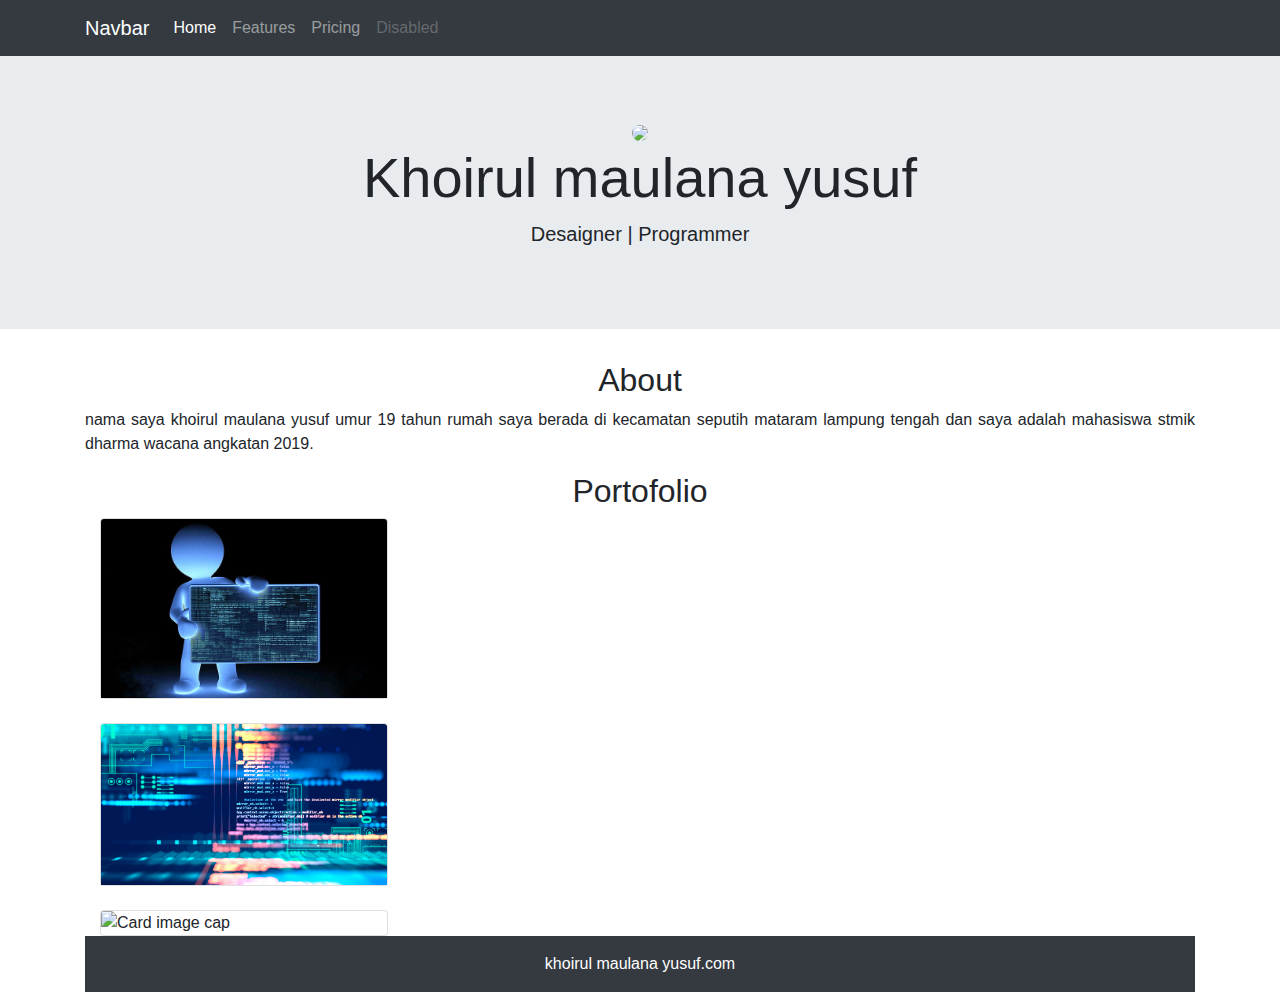
==== portofolio.html @ e4c2018e "upload tugas" ====
<!doctype html>
<html lang="en">
  <head>
    <!-- Required meta tags -->
    <meta charset="utf-8">
    <meta name="viewport" content="width=device-width, initial-scale=1, shrink-to-fit=no">

    <!-- Bootstrap CSS -->
    <link rel="stylesheet" href="https://maxcdn.bootstrapcdn.com/bootstrap/4.0.0/css/bootstrap.min.css" integrity="sha384-Gn5384xqQ1aoWXA+058RXPxPg6fy4IWvTNh0E263XmFcJlSAwiGgFAW/dAiS6JXm" crossorigin="anonymous">

    <title>MyPortofolio</title>
  </head>
  <body>


<!-- Navbar -->

<nav class="navbar navbar-expand-lg navbar-dark bg-dark">
  <div class="container">
  <a class="navbar-brand" href="#">Navbar</a>
  <button class="navbar-toggler" type="button" data-toggle="collapse" data-target="#navbarNav" aria-controls="navbarNav" aria-expanded="false" aria-label="Toggle navigation">
    <span class="navbar-toggler-icon"></span>
  </button>
  <div class="collapse navbar-collapse" id="navbarNav">
    <ul class="navbar-nav">
      <li class="nav-item active">
        <a class="nav-link" href="#">Home <span class="sr-only">(current)</span></a>
      </li>
      <li class="nav-item">
        <a class="nav-link" href="#">Features</a>
      </li>
      <li class="nav-item">
        <a class="nav-link" href="#">Pricing</a>
      </li>
      <li class="nav-item">
        <a class="nav-link disabled" href="#">Disabled</a>
      </li>
    </ul>
  </div>
  </div>
</nav>

<!-- Navbar -->



<!-- Jumbotron -->

<div class="jumbotron jumbotron-fluid text-center">
  <div class="container">
    <img src="IMG20171221094413.JPG" width="22%" class="rounded-circle">
    <h1 class="display-4">Khoirul maulana yusuf</h1>
    <p class="lead">Desaigner | Programmer</p>
  </div>
</div>

<!-- Jumbotron -->


<!-- About -->

<div class="container">
  <div class="row">
    <div class="col text-center">
      
      <h2>About</h2>

    </div>  
  </div>
</div>


<div class="container">
  <div class="row text-justify">
    
    <div class="col">
      <p>nama saya khoirul maulana yusuf umur 19 tahun rumah saya berada di kecamatan seputih mataram lampung tengah 
        dan saya adalah mahasiswa stmik dharma wacana angkatan 2019.
      </p>
    </div>

  </div>
</div>
<!-- About -->



<!-- portofolio -->

<div class="container">
  <div class="row">
    <div class="col text-center">
      
      <h2>Portofolio</h2>

    </div>  
  </div>
</div>



<div class="container">
 
    <div class="col-md-6">
      
      <div class="card" style="width: 18rem;">
        <img class="card-img-top" src="programmer-wallpaper-preview.jpg" alt="Card image cap">
      </div>
        <br>
    </div>

    <div class="col-md-6">
      
      <div class="card" style="width: 18rem;">
        <img class="card-img-top" src="87-879470_computer-programming-coding-technology.jpg" alt="Card image cap">
      </div>
  </div>
    <br>
  <div class="col-md-6">
      
    <div class="card" style="width: 18rem;">
      <img class="card-img-top" src="techn.JPG" alt="Card image cap">
    </div>
</div>
<!-- portofolio -->


<!-- footer -->

<footer class="bg-dark text-white text-center">
  <div class="container">
    <div class="row">
      <div class="col pt-3">
        <p>khoirul maulana yusuf.com</p>
      </div>
    </div>
  </div>
</footer>

<!-- footer -->


    <!-- Optional JavaScript -->
    <!-- jQuery first, then Popper.js, then Bootstrap JS -->
    <script src="https://code.jquery.com/jquery-3.2.1.slim.min.js" integrity="sha384-KJ3o2DKtIkvYIK3UENzmM7KCkRr/rE9/Qpg6aAZGJwFDMVNA/GpGFF93hXpG5KkN" crossorigin="anonymous"></script>
    <script src="https://cdnjs.cloudflare.com/ajax/libs/popper.js/1.12.9/umd/popper.min.js" integrity="sha384-ApNbgh9B+Y1QKtv3Rn7W3mgPxhU9K/ScQsAP7hUibX39j7fakFPskvXusvfa0b4Q" crossorigin="anonymous"></script>
    <script src="https://maxcdn.bootstrapcdn.com/bootstrap/4.0.0/js/bootstrap.min.js" integrity="sha384-JZR6Spejh4U02d8jOt6vLEHfe/JQGiRRSQQxSfFWpi1MquVdAyjUar5+76PVCmYl" crossorigin="anonymous"></script>
  </body>
</html>
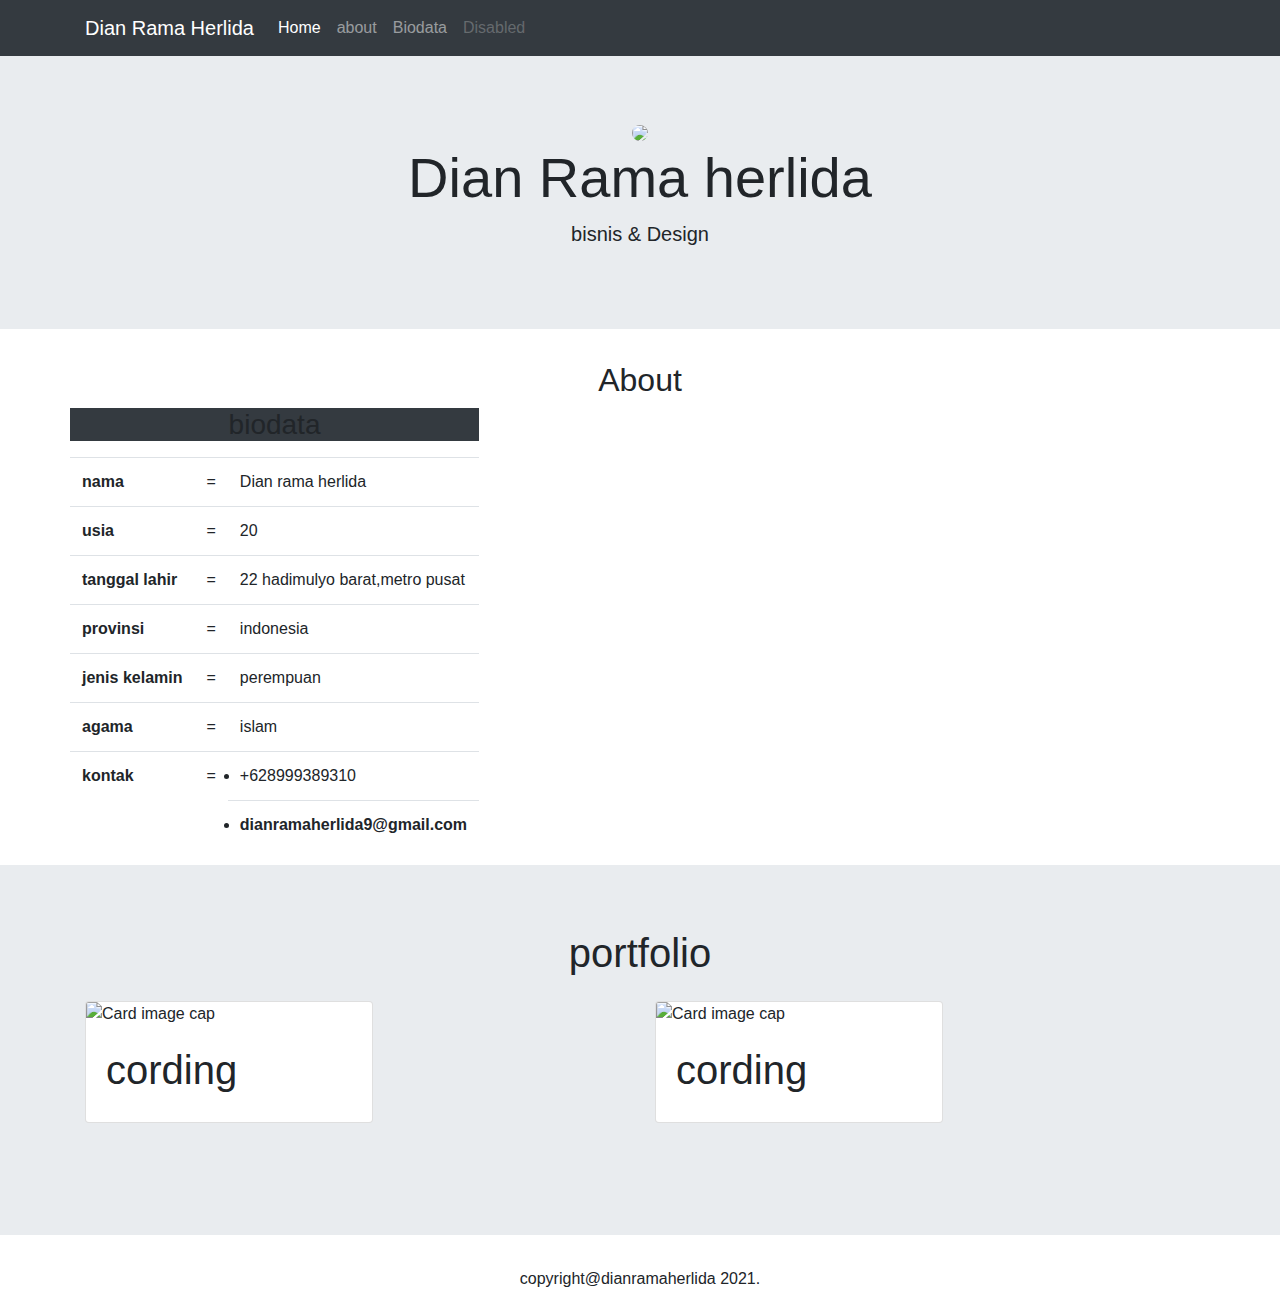
==== commit 302ca4f0: "19020020-DIAN RAMA HERLIDA-4SI-P1" ====
--- a/portofolio.html
+++ b/portofolio.html
@@ -1,149 +1,199 @@
-<!doctype html>
-<html lang="en">
-  <head>
-    <!-- Required meta tags -->
-    <meta charset="utf-8">
-    <meta name="viewport" content="width=device-width, initial-scale=1, shrink-to-fit=no">
-
-    <!-- Bootstrap CSS -->
-    <link rel="stylesheet" href="https://maxcdn.bootstrapcdn.com/bootstrap/4.0.0/css/bootstrap.min.css" integrity="sha384-Gn5384xqQ1aoWXA+058RXPxPg6fy4IWvTNh0E263XmFcJlSAwiGgFAW/dAiS6JXm" crossorigin="anonymous">
-
-    <title>MyPortofolio</title>
-  </head>
-  <body>
-
-
-<!-- Navbar -->
-
-<nav class="navbar navbar-expand-lg navbar-dark bg-dark">
-  <div class="container">
-  <a class="navbar-brand" href="#">Navbar</a>
-  <button class="navbar-toggler" type="button" data-toggle="collapse" data-target="#navbarNav" aria-controls="navbarNav" aria-expanded="false" aria-label="Toggle navigation">
-    <span class="navbar-toggler-icon"></span>
-  </button>
-  <div class="collapse navbar-collapse" id="navbarNav">
-    <ul class="navbar-nav">
-      <li class="nav-item active">
-        <a class="nav-link" href="#">Home <span class="sr-only">(current)</span></a>
-      </li>
-      <li class="nav-item">
-        <a class="nav-link" href="#">Features</a>
-      </li>
-      <li class="nav-item">
-        <a class="nav-link" href="#">Pricing</a>
-      </li>
-      <li class="nav-item">
-        <a class="nav-link disabled" href="#">Disabled</a>
-      </li>
-    </ul>
-  </div>
-  </div>
-</nav>
-
-<!-- Navbar -->
-
-
-
-<!-- Jumbotron -->
-
-<div class="jumbotron jumbotron-fluid text-center">
-  <div class="container">
-    <img src="IMG20171221094413.JPG" width="22%" class="rounded-circle">
-    <h1 class="display-4">Khoirul maulana yusuf</h1>
-    <p class="lead">Desaigner | Programmer</p>
-  </div>
-</div>
-
-<!-- Jumbotron -->
-
-
-<!-- About -->
-
-<div class="container">
-  <div class="row">
-    <div class="col text-center">
-      
-      <h2>About</h2>
-
-    </div>  
-  </div>
-</div>
-
-
-<div class="container">
-  <div class="row text-justify">
-    
-    <div class="col">
-      <p>nama saya khoirul maulana yusuf umur 19 tahun rumah saya berada di kecamatan seputih mataram lampung tengah 
-        dan saya adalah mahasiswa stmik dharma wacana angkatan 2019.
-      </p>
-    </div>
-
-  </div>
-</div>
-<!-- About -->
-
-
-
-<!-- portofolio -->
-
-<div class="container">
-  <div class="row">
-    <div class="col text-center">
-      
-      <h2>Portofolio</h2>
-
-    </div>  
-  </div>
-</div>
-
-
-
-<div class="container">
- 
-    <div class="col-md-6">
-      
-      <div class="card" style="width: 18rem;">
-        <img class="card-img-top" src="programmer-wallpaper-preview.jpg" alt="Card image cap">
-      </div>
-        <br>
-    </div>
-
-    <div class="col-md-6">
-      
-      <div class="card" style="width: 18rem;">
-        <img class="card-img-top" src="87-879470_computer-programming-coding-technology.jpg" alt="Card image cap">
-      </div>
-  </div>
-    <br>
-  <div class="col-md-6">
-      
-    <div class="card" style="width: 18rem;">
-      <img class="card-img-top" src="techn.JPG" alt="Card image cap">
-    </div>
-</div>
-<!-- portofolio -->
-
-
-<!-- footer -->
-
-<footer class="bg-dark text-white text-center">
-  <div class="container">
-    <div class="row">
-      <div class="col pt-3">
-        <p>khoirul maulana yusuf.com</p>
-      </div>
-    </div>
-  </div>
-</footer>
-
-<!-- footer -->
-
-
-    <!-- Optional JavaScript -->
-    <!-- jQuery first, then Popper.js, then Bootstrap JS -->
-    <script src="https://code.jquery.com/jquery-3.2.1.slim.min.js" integrity="sha384-KJ3o2DKtIkvYIK3UENzmM7KCkRr/rE9/Qpg6aAZGJwFDMVNA/GpGFF93hXpG5KkN" crossorigin="anonymous"></script>
-    <script src="https://cdnjs.cloudflare.com/ajax/libs/popper.js/1.12.9/umd/popper.min.js" integrity="sha384-ApNbgh9B+Y1QKtv3Rn7W3mgPxhU9K/ScQsAP7hUibX39j7fakFPskvXusvfa0b4Q" crossorigin="anonymous"></script>
-    <script src="https://maxcdn.bootstrapcdn.com/bootstrap/4.0.0/js/bootstrap.min.js" integrity="sha384-JZR6Spejh4U02d8jOt6vLEHfe/JQGiRRSQQxSfFWpi1MquVdAyjUar5+76PVCmYl" crossorigin="anonymous"></script>
-  </body>
+<!doctype html>
+<html lang="en">
+  <head>
+    <!-- Required meta tags -->
+    <meta charset="utf-8">
+    <meta name="viewport" content="width=device-width, initial-scale=1, shrink-to-fit=no">
+
+    <!-- Bootstrap CSS -->
+    <link rel="stylesheet" href="https://maxcdn.bootstrapcdn.com/bootstrap/4.0.0/css/bootstrap.min.css" integrity="sha384-Gn5384xqQ1aoWXA+058RXPxPg6fy4IWvTNh0E263XmFcJlSAwiGgFAW/dAiS6JXm" crossorigin="anonymous">
+
+    <title>portofolio</title>
+  </head>
+  <body>
+  
+
+<!-- navbar -->
+
+<nav class="navbar navbar-expand-lg navbar-dark bg-dark">
+  <div class="container">
+  <a class="navbar-brand" href="#">Dian Rama Herlida</a>
+  <button class="navbar-toggler" type="button" data-toggle="collapse" data-target="#navbarNav" aria-controls="navbarNav" aria-expanded="false" aria-label="Toggle navigation">
+    <span class="navbar-toggler-icon"></span>
+  </button>
+  <div class="collapse navbar-collapse" id="navbarNav">
+    <ul class="navbar-nav">
+      <li class="nav-item active">
+        <a class="nav-link" href="#">Home <span class="sr-only">(current)</span></a>
+      </li>
+      <li class="nav-item">
+        <a class="nav-link" href="#">about</a>
+      </li>
+      <li class="nav-item">
+        <a class="nav-link" href="#">Biodata</a>
+      </li>
+      <li class="nav-item">
+        <a class="nav-link disabled" href="#">Disabled</a>
+      </li>
+    </ul>
+  </div>
+  </div>
+</nav>
+
+<!-- navbar -->
+
+
+
+<!-- jumbotron -->
+
+<div class="jumbotron jumbotron-fluid text-center">
+  <div class="container">
+    <img src="img/aku.JPG" width="35%" class="rounded-circle">
+    <h1 class="display-4">Dian Rama herlida </h1>
+    <p class="lead">bisnis & Design</p>
+  </div>
+</div>
+
+<!-- jumbotron -->
+
+
+
+<!-- about -->
+
+<div class="container">
+  <div class="row">
+    <div class="col text-center">
+      
+      <h2>About</h2>
+
+    </div>
+  </div>
+</div>
+
+
+<div class="container">
+  <div class="row text-justify">
+    
+    <div class="col-mid">
+      <h3 class="bg-dark text-center">
+      biodata</h3>
+
+      <table class="table">
+
+        <th>nama</th>
+        <td>=</td>
+        <td>Dian rama herlida</td>
+      </tr>
+
+        <th>usia</th>
+        <td>=</td>
+        <td>20</td>
+      </tr>
+
+      <th>tanggal lahir</th>
+      <td>=</td>
+      <td>22 hadimulyo barat,metro pusat</td>
+    </tr>
+
+    <th>provinsi</th>
+    <td>=</td>
+    <td>indonesia</td>
+    </p>
+  </tr>
+
+      <th>jenis kelamin</th>
+      <td>=</td>
+      <td>perempuan</td>
+    </tr>
+
+      <th>agama</th>
+      <td>=</td>
+      <td>islam</td>
+    </tr>
+
+      <th rowspan="2">kontak</th>
+      <td rowspan="2">=</td>
+      <td><li>+628999389310</li></td>
+    </tr>
+
+      <th><li>dianramaherlida9@gmail.com</li></th>
+    </tr>
+
+    </table>
+    </div>
+    </div>
+    </div>
+
+
+    <!--awal portfolio-->
+    <!--awal portfolio-->
+    <!--awal portfolio-->
+    <!--awal portfolio-->
+    <!--awal portfolio-->
+    <!--awal portfolio-->
+    <!--awal portfolio-->
+    <!--awal portfolio-->
+
+    <div class="jumbotron jumbotron-fluid">
+    <div class="container mb-5">
+
+    <div class="row">
+    <div class="col">
+    <h1 class="text-center mrg2">portfolio</h1>
+    </div>
+  </div>
+
+<div class="row mt-3 justify-content-center">
+<div class="col-md">    
+<div class="card" style="width: 18rem;">
+  <img class="card-img-top" src="img/bisnis.jpg" alt="Card image cap">
+  <div class="card-body">
+   <h1 class="card-text">cording</h1> 
+    <p class="card-text text-left"></p>
+  </div>
+</div>
+    </div>
+
+<div class="col-md">
+<div class="card" style="width: 18rem;">
+  <img class="card-img-top" src="img/Design.jpg" alt="Card image cap">
+  <div class="card-body">
+    <h1 class="card-text">cording</h1> 
+    <p class="card-text text-left"></p>
+  </div>
+</div>
+    </div>
+  </div> 
+</div>
+</div>
+
+<!--akhir footer--> 
+<!--akhir footer--> 
+<!--akhir footer--> 
+<!--akhir footer--> 
+<!--akhir footer--> 
+
+
+<!-- awal footer --> 
+<section></section>
+
+<foote class="bg-dark text-center text-whites">
+  <div class="container">
+    <div class="row">
+      <div class="col">
+        <p>copyright@dianramaherlida 2021.</p>
+      </div>
+    </div>
+  </div>
+</footer>
+</section>
+<!--akhir footer--> 
+
+
+    <!-- Optional JavaScript -->
+    <!-- jQuery first, then Popper.js, then Bootstrap JS -->
+    <script src="https://code.jquery.com/jquery-3.2.1.slim.min.js" integrity="sha384-KJ3o2DKtIkvYIK3UENzmM7KCkRr/rE9/Qpg6aAZGJwFDMVNA/GpGFF93hXpG5KkN" crossorigin="anonymous"></script>
+    <script src="https://cdnjs.cloudflare.com/ajax/libs/popper.js/1.12.9/umd/popper.min.js" integrity="sha384-ApNbgh9B+Y1QKtv3Rn7W3mgPxhU9K/ScQsAP7hUibX39j7fakFPskvXusvfa0b4Q" crossorigin="anonymous"></script>
+    <script src="https://maxcdn.bootstrapcdn.com/bootstrap/4.0.0/js/bootstrap.min.js" integrity="sha384-JZR6Spejh4U02d8jOt6vLEHfe/JQGiRRSQQxSfFWpi1MquVdAyjUar5+76PVCmYl" crossorigin="anonymous"></script>
+  </body>
 </html>